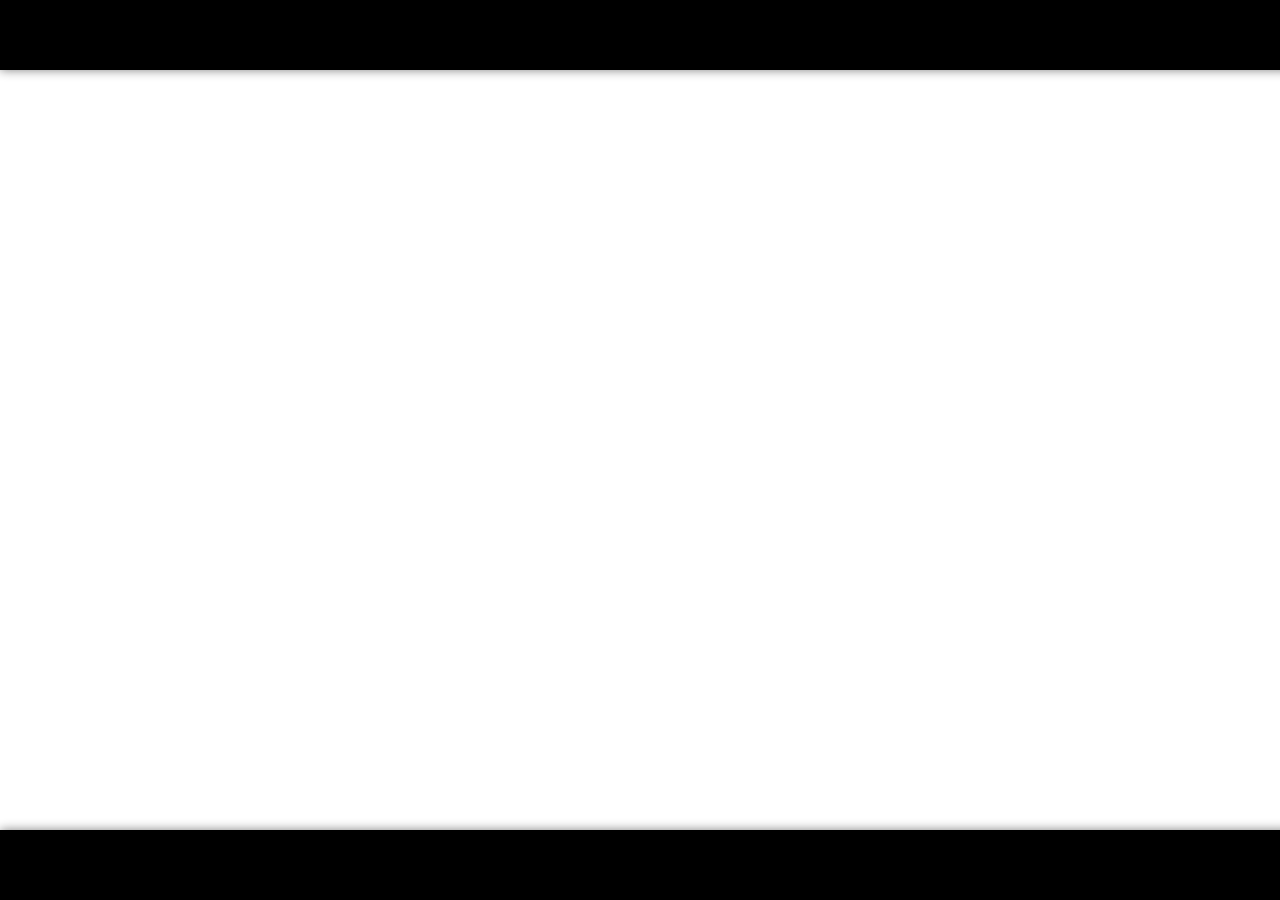
==== index.html @ 20eed85f "Add files via upload" ====
<!doctype html><html lang="en"><head><meta charset="utf-8"/><link rel="icon" href="./favicon.ico"/><meta name="viewport" content="width=device-width,initial-scale=1"/><meta name="theme-color" content="#000000"/><meta name="description" content="Web site created using create-react-app"/><link rel="apple-touch-icon" href="./logo192.png"/><link rel="manifest" href="./manifest.json"/><title>React App</title><script defer="defer" src="./static/js/main.5ac2c5a8.js"></script><link href="./static/css/main.24e234ef.css" rel="stylesheet"></head><body><noscript>You need to enable JavaScript to run this app.</noscript><div id="root"></div></body></html>
---- static/css/main.24e234ef.css ----
section{box-sizing:border-box;height:100%;left:50%;position:absolute;-webkit-transform:translateX(-50%);transform:translateX(-50%);width:50%}@font-face{font-family:regular;src:url(../../static/media/Galmuri11.822bffb7c6cc23b3430a.ttf)}body{font-family:regular;margin:0;padding:0}.crew-img{left:50%;margin-left:-6px;position:absolute;text-align:center;top:250px;-webkit-transform:translateX(-50%);transform:translateX(-50%)}.title{font-size:30px;font-weight:700;left:50%;top:440px;-webkit-transform:translate(-50%);transform:translate(-50%)}.title img{-webkit-animation:title-start .35s ease .7s forwards;animation:title-start .35s ease .7s forwards;height:100%;opacity:0}.title{height:35px}.download-btn,.title{position:absolute;text-align:center}.download-btn{align-items:center;-webkit-animation:button-start .3s ease 1.15s forwards;animation:button-start .3s ease 1.15s forwards;border:2px solid #4ec81b;border-radius:10px;color:#000;cursor:pointer;display:flex;font-weight:700;height:30px;justify-content:center;left:50%;opacity:0;padding:10px;top:530px;-webkit-transform:translateX(-50%);transform:translateX(-50%);-webkit-transform-origin:center left;transform-origin:center left;transition:all .2s ease;width:200px}.download-btn:hover{background:linear-gradient(45deg,#43b716 30%,#4ec81b 50%);color:#fff;-webkit-transform:scale(.98) translateX(-50%);transform:scale(.98) translateX(-50%)}.crew-img img{-webkit-animation-duration:.3s;animation-duration:.3s;-webkit-animation-fill-mode:forwards;animation-fill-mode:forwards;-webkit-animation-name:start;animation-name:start;-webkit-animation-timing-function:ease;animation-timing-function:ease;height:150px;image-rendering:pixelated;position:absolute;-webkit-transform:scale(0);transform:scale(0)}.crew-img .hiu{left:-50px;position:absolute;z-index:10}.crew-img .sebi{height:140px;left:-145px;top:-25px}.crew-img .saehyeon,.crew-img .sebi{-webkit-animation-delay:.2s;animation-delay:.2s;z-index:9}.crew-img .saehyeon{height:150px;left:-10px;top:-30px}.crew-img .dummy{-webkit-animation-delay:.4s;animation-delay:.4s;left:70px;top:-70px;z-index:8}.latter{position:fixed;width:100%;z-index:999}.latter>div{background:#000;box-shadow:0 0 10px gray;height:70px;position:fixed;width:110%}.latter>div.bottom{bottom:0}@-webkit-keyframes start{0%{-webkit-transform:scale(0);transform:scale(0)}50%{-webkit-transform:scale(1.1);transform:scale(1.1)}to{-webkit-transform:scale(1);transform:scale(1)}}@keyframes start{0%{-webkit-transform:scale(0);transform:scale(0)}50%{-webkit-transform:scale(1.1);transform:scale(1.1)}to{-webkit-transform:scale(1);transform:scale(1)}}@-webkit-keyframes title-start{0%{opacity:0;-webkit-transform:scale(1.2);transform:scale(1.2)}to{opacity:1;-webkit-transform:scale(1);transform:scale(1)}}@keyframes title-start{0%{opacity:0;-webkit-transform:scale(1.2);transform:scale(1.2)}to{opacity:1;-webkit-transform:scale(1);transform:scale(1)}}@-webkit-keyframes button-start{0%{opacity:0}to{opacity:1}}@keyframes button-start{0%{opacity:0}to{opacity:1}}
/*# sourceMappingURL=main.24e234ef.css.map*/
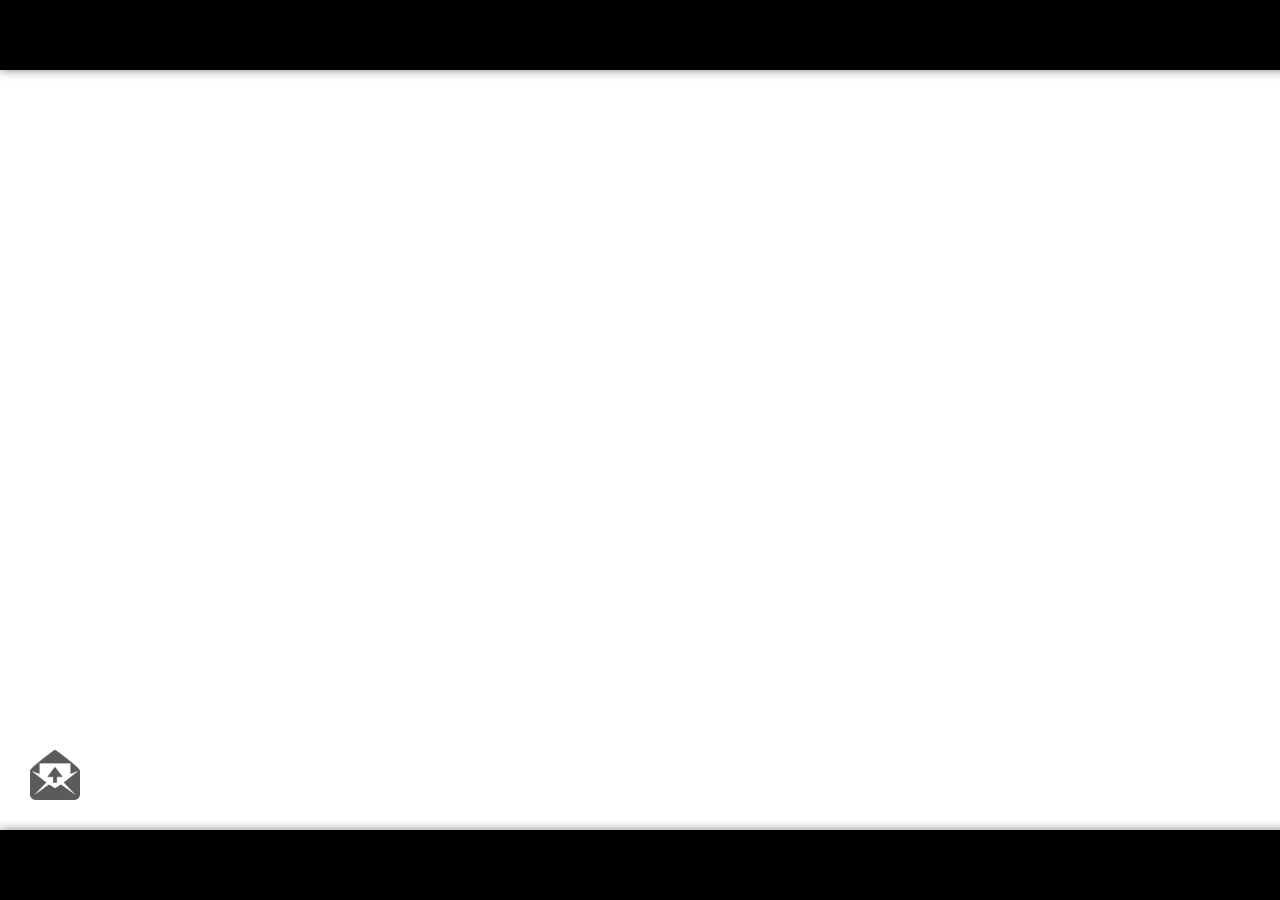
==== commit 9d6c8c0d: "." ====
--- a/index.html
+++ b/index.html
@@ -1 +1 @@
-<!doctype html><html lang="en"><head><meta charset="utf-8"/><link rel="icon" href="./favicon.ico"/><meta name="viewport" content="width=device-width,initial-scale=1"/><meta name="theme-color" content="#000000"/><meta name="description" content="Web site created using create-react-app"/><link rel="apple-touch-icon" href="./logo192.png"/><link rel="manifest" href="./manifest.json"/><title>React App</title><script defer="defer" src="./static/js/main.5ac2c5a8.js"></script><link href="./static/css/main.24e234ef.css" rel="stylesheet"></head><body><noscript>You need to enable JavaScript to run this app.</noscript><div id="root"></div></body></html>+<!doctype html><html lang="en"><head><meta charset="utf-8"/><link rel="icon" href="./favicon.ico"/><meta name="viewport" content="width=device-width,initial-scale=1"/><meta name="theme-color" content="#000000"/><meta name="description" content="Web site created using create-react-app"/><link rel="apple-touch-icon" href="./logo192.png"/><link rel="manifest" href="./manifest.json"/><title>React App</title><script defer="defer" src="./static/js/main.24469b77.js"></script><link href="./static/css/main.a7c021c9.css" rel="stylesheet"></head><body><noscript>You need to enable JavaScript to run this app.</noscript><div id="root"></div></body></html>--- a/static/css/main.a7c021c9.css
+++ b/static/css/main.a7c021c9.css
@@ -0,0 +1,2 @@
+section{box-sizing:border-box;height:100%;left:50%;position:absolute;-webkit-transform:translateX(-50%);transform:translateX(-50%);width:50%}@font-face{font-family:regular;src:url(../../static/media/Galmuri11.822bffb7c6cc23b3430a.ttf)}body{font-family:regular;margin:0;padding:0}.crew-img{left:50%;margin-left:-6px;position:absolute;text-align:center;top:250px;-webkit-transform:translateX(-50%);transform:translateX(-50%)}.feedback{bottom:100px;height:50px;left:30px;position:fixed;transition:all .2s ease;width:50px}.feedback>.popup{background:#fff;font-size:14px;height:17px;opacity:0;pointer-events:none;position:absolute;top:-50px;transition:all .2s ease;width:300px}.feedback:hover{-webkit-transform:scale(1.05);transform:scale(1.05)}.feedback:hover>.popup{background:#fff;border:1px solid #353535;border-radius:5px;opacity:1;padding:8px 8px 8px 12px}.feedback *{height:100%;width:100%}.title{font-size:30px;font-weight:700;left:50%;top:440px;-webkit-transform:translate(-50%);transform:translate(-50%)}.title img{-webkit-animation:title-start .35s ease .7s forwards;animation:title-start .35s ease .7s forwards;height:100%;opacity:0}.title{height:35px}.download-btn,.title{position:absolute;text-align:center}.download-btn{align-items:center;-webkit-animation:button-start .3s ease 1.15s forwards;animation:button-start .3s ease 1.15s forwards;border:2px solid #4ec81b;border-radius:10px;color:#000;cursor:pointer;display:flex;font-weight:700;height:30px;justify-content:center;left:50%;opacity:0;padding:10px;top:530px;-webkit-transform:translateX(-50%);transform:translateX(-50%);-webkit-transform-origin:center left;transform-origin:center left;transition:all .2s ease;width:200px}.download-btn:hover{background:linear-gradient(45deg,#43b716 30%,#4ec81b 50%);color:#fff;-webkit-transform:scale(.98) translateX(-50%);transform:scale(.98) translateX(-50%)}.crew-img img{-webkit-animation-duration:.3s;animation-duration:.3s;-webkit-animation-fill-mode:forwards;animation-fill-mode:forwards;-webkit-animation-name:start;animation-name:start;-webkit-animation-timing-function:ease;animation-timing-function:ease;height:150px;image-rendering:pixelated;position:absolute;-webkit-transform:scale(0);transform:scale(0)}.crew-img .hiu{left:-50px;position:absolute;z-index:10}.crew-img .sebi{-webkit-animation-delay:.4s;animation-delay:.4s;-webkit-animation-name:start-sebi;animation-name:start-sebi;border:1px solid red;cursor:pointer;left:-170px;pointer-events:all!important;top:-60px;z-index:8}.crew-img .saehyeon{-webkit-animation-delay:.2s;animation-delay:.2s;height:150px;left:-10px;top:-30px;z-index:9}.title>.sebi-title{height:100px}.crew-img .dummy{-webkit-animation-delay:.4s;animation-delay:.4s;left:70px;top:-70px;z-index:8}.crew-img .kechabe{-webkit-animation-delay:.2s;animation-delay:.2s;height:155px;left:-165px;top:-25px;z-index:9}.latter{position:fixed;width:100%;z-index:999}.latter>div{background:#000;box-shadow:0 0 10px gray;height:70px;position:fixed;width:110%}.latter>div.bottom{bottom:0}@-webkit-keyframes start{0%{-webkit-transform:scale(0);transform:scale(0)}50%{-webkit-transform:scale(1.1);transform:scale(1.1)}to{-webkit-transform:scale(1);transform:scale(1)}}@keyframes start{0%{-webkit-transform:scale(0);transform:scale(0)}50%{-webkit-transform:scale(1.1);transform:scale(1.1)}to{-webkit-transform:scale(1);transform:scale(1)}}@-webkit-keyframes start-sebi{0%{-webkit-transform:scale(0);transform:scale(0)}50%{-webkit-transform:scale(-1.1,1.1);transform:scale(-1.1,1.1)}to{-webkit-transform:scaleX(-1);transform:scaleX(-1)}}@keyframes start-sebi{0%{-webkit-transform:scale(0);transform:scale(0)}50%{-webkit-transform:scale(-1.1,1.1);transform:scale(-1.1,1.1)}to{-webkit-transform:scaleX(-1);transform:scaleX(-1)}}@-webkit-keyframes title-start{0%{opacity:0;-webkit-transform:scale(1.2);transform:scale(1.2)}to{opacity:1;-webkit-transform:scale(1);transform:scale(1)}}@keyframes title-start{0%{opacity:0;-webkit-transform:scale(1.2);transform:scale(1.2)}to{opacity:1;-webkit-transform:scale(1);transform:scale(1)}}@-webkit-keyframes button-start{0%{opacity:0}to{opacity:1}}@keyframes button-start{0%{opacity:0}to{opacity:1}}
+/*# sourceMappingURL=main.a7c021c9.css.map*/